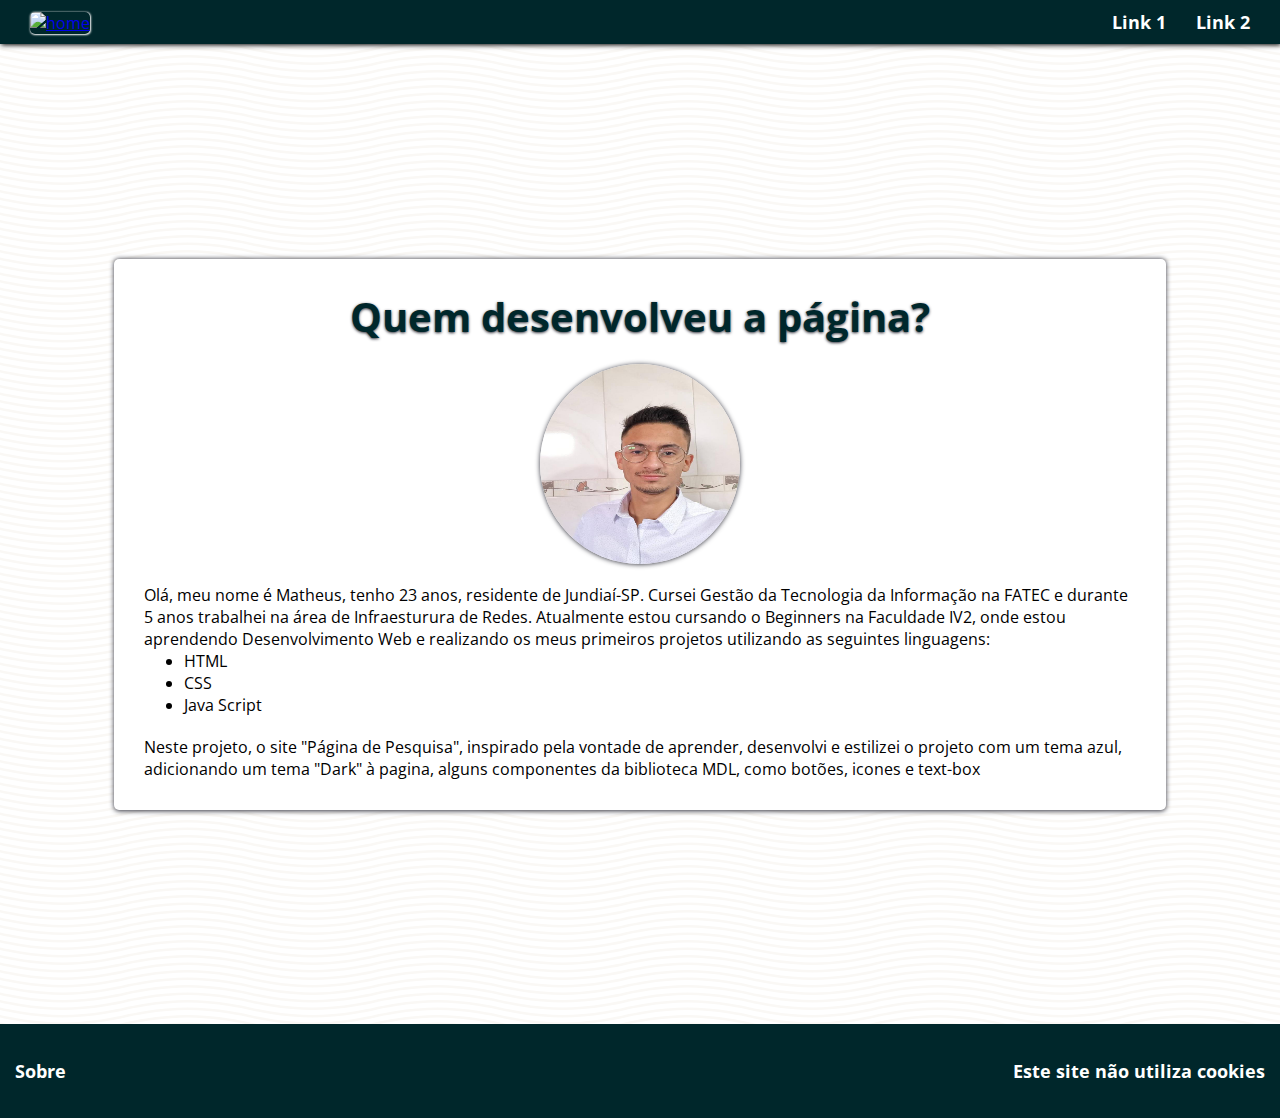
==== Sobre/index.html @ 3d1beba5 "Paginas: Timezone, Sobre e suas respectivas manipulações" ====
<!DOCTYPE html>
<html lang="pt-br">

<head>
    <meta charset="UTF-8">
    <meta http-equiv="X-UA-Compatible" content="IE=edge">
    <meta name="viewport" content="width=device-width, initial-scale=1.0">
    <link rel="stylesheet" href="./style.css">
    <title>Sobre</title>
</head>

<body>
    <header>
        <nav id="nav-menu">
            <a href="../index.html"><img src="https://images.unsplash.com/37/tEREUy1vSfuSu8LzTop3_IMG_2538.jpg?ixid=MXwxMjA3fDB8MHxwaG90by1wYWdlfHx8fGVufDB8fHw%3D&ixlib=rb-1.2.1&auto=format&fit=crop&w=750&q=80"
            alt="home" class="home_img"></a>
            
            <div class="menu">
                <a href="">Link 1</a>
                <a href="">Link 2</a>
            </div>
        </nav>
    </header>

    <main id="main">
        <div class="perfil">
            <h1>Quem desenvolveu a página?</h1>

            <div class="foto-perfil"><img src="../imagens/matheus.jpeg" alt="Matheus" class="foto-matheus">
            </div>

            <p>Olá, meu nome é Matheus, tenho 23 anos, residente de Jundiaí-SP. Cursei Gestão da Tecnologia
                da Informação na FATEC e durante 5 anos trabalhei na área de Infraesturura de Redes.
                Atualmente estou cursando o Beginners na Faculdade IV2, onde estou aprendendo Desenvolvimento Web e
                realizando os meus primeiros projetos utilizando as seguintes linguagens:
            </p>
            <div class="lista">
                <ul>
                    <li> HTML</li>
                    <li> CSS </li>
                    <li> Java Script </li>
                </ul>
            </div>

            <p> Neste projeto, o site "Página de Pesquisa", inspirado pela vontade de aprender,
                desenvolvi e estilizei o projeto com um tema azul, adicionando um tema "Dark" à pagina, alguns
                componentes da biblioteca MDL, como botões, icones e text-box</p>

        </div>
                
    </main>  

    <footer>
        <div class="about">
            <a class="linkFooter" href="index.html">Sobre</a>
        </div>
        <div class="cookies">
            <p>Este site não utiliza cookies</p>
        </div>
    </div>
</footer>

</body>


</html>
---- Sobre/style.css ----
@import url('https://fonts.googleapis.com/css2?family=Open+Sans:wght@300;700&display=swap');

*{
    margin: 0px;
    padding: 0px;
    font-family: 'Open Sans', sans-serif;
}

body {
    background-color: #ffffff;
background-image: url("data:image/svg+xml,%3Csvg xmlns='http://www.w3.org/2000/svg' width='250' height='30' viewBox='0 0 1000 120'%3E%3Cg fill='none' stroke='%23faf8f5' stroke-width='10' %3E%3Cpath d='M-500 75c0 0 125-30 250-30S0 75 0 75s125 30 250 30s250-30 250-30s125-30 250-30s250 30 250 30s125 30 250 30s250-30 250-30'/%3E%3Cpath d='M-500 45c0 0 125-30 250-30S0 45 0 45s125 30 250 30s250-30 250-30s125-30 250-30s250 30 250 30s125 30 250 30s250-30 250-30'/%3E%3Cpath d='M-500 105c0 0 125-30 250-30S0 105 0 105s125 30 250 30s250-30 250-30s125-30 250-30s250 30 250 30s125 30 250 30s250-30 250-30'/%3E%3Cpath d='M-500 15c0 0 125-30 250-30S0 15 0 15s125 30 250 30s250-30 250-30s125-30 250-30s250 30 250 30s125 30 250 30s250-30 250-30'/%3E%3Cpath d='M-500-15c0 0 125-30 250-30S0-15 0-15s125 30 250 30s250-30 250-30s125-30 250-30s250 30 250 30s125 30 250 30s250-30 250-30'/%3E%3Cpath d='M-500 135c0 0 125-30 250-30S0 135 0 135s125 30 250 30s250-30 250-30s125-30 250-30s250 30 250 30s125 30 250 30s250-30 250-30'/%3E%3C/g%3E%3C/svg%3E");
}

header {
    width: auto;
    /* height: 10%; */
    padding: 10px;
    background-color: #00272B;
    align-items: center;
    box-shadow: 1px 1px 5px black;
}

#nav-menu {
    display: flex;
    justify-content: space-between;
    align-items: center;
}

.home_img {
    width: 80px;
    height: 50px;
    border-radius: 5px;
    margin-left: 20px;
    margin-top: 2px;
    box-shadow: 0.5px 0.5px 2px rgb(255, 255, 255);
    cursor: pointer;
    transition: 0.2s;
}

.home_img:hover{
    transform: scale(1.05);
}

.menu{
    margin-right: 20px;
    display: flex;
    justify-content: space-between;
}

.menu a {
    margin-left: 30px;
    text-decoration: none;
    font-size: 18px;
    font-weight: bold;
    color: #fff;
    transition: 0.25s;
    position: relative;
}

.menu a::after{
    content: '';
    width: 0;
    height: 2px;
    background-color: #fff;
    position: absolute;
    left: 0;
    bottom: -4px; 
}
.menu a:hover::after{
    transform: scale(1.05);
    width: 100%;
    transition: width 0.55s ease-in-out;
}

#main{
    width: auto;
    min-height: 100vh;
    margin: 20px 0px;
    padding: 20px;
    display: flex;
    justify-content: center;
    align-items: center;
}

.perfil{
    width: 80%;
    height: 80%;
    padding: 30px 30px;
    background-color: #fff;
    border-radius: 5px;
    box-shadow:  0px 0.5px 5px rgb(48, 48, 59);
}   

.perfil h1{
    margin: 0px 0px;
    font-size: 40px;
    text-align: center;
    color: #00272B;
    text-shadow: 0px 0.5px 3px rgb(48, 48, 59);
}
.lista{
    width: auto;
    height: auto;
    padding-left: 40px;
    padding-bottom: 20px;
}

.foto-perfil{
    margin: 20px 0px;
    display: flex;
    justify-content: center;
}
.foto-matheus{
    width: 200px;
    height: 200px;
    border-radius: 50%;
    box-shadow: 0px 0.5px 5px rgb(48, 48, 59);
}

footer{
    display: flex;
    flex-direction: row;
    justify-content: space-between;
    background-color: #00272B;
    padding: 35px 15px;
}

footer a {
    text-decoration: none;
    color: #fff;
    font-size: 18px;
    font-weight: bold;
    transition: 0.3s;
}

.linkFooter:hover{
    font-size: 20px;
}

footer p{ 
    color: #fff;
    font-size: 18px;
    font-weight: bold;
}
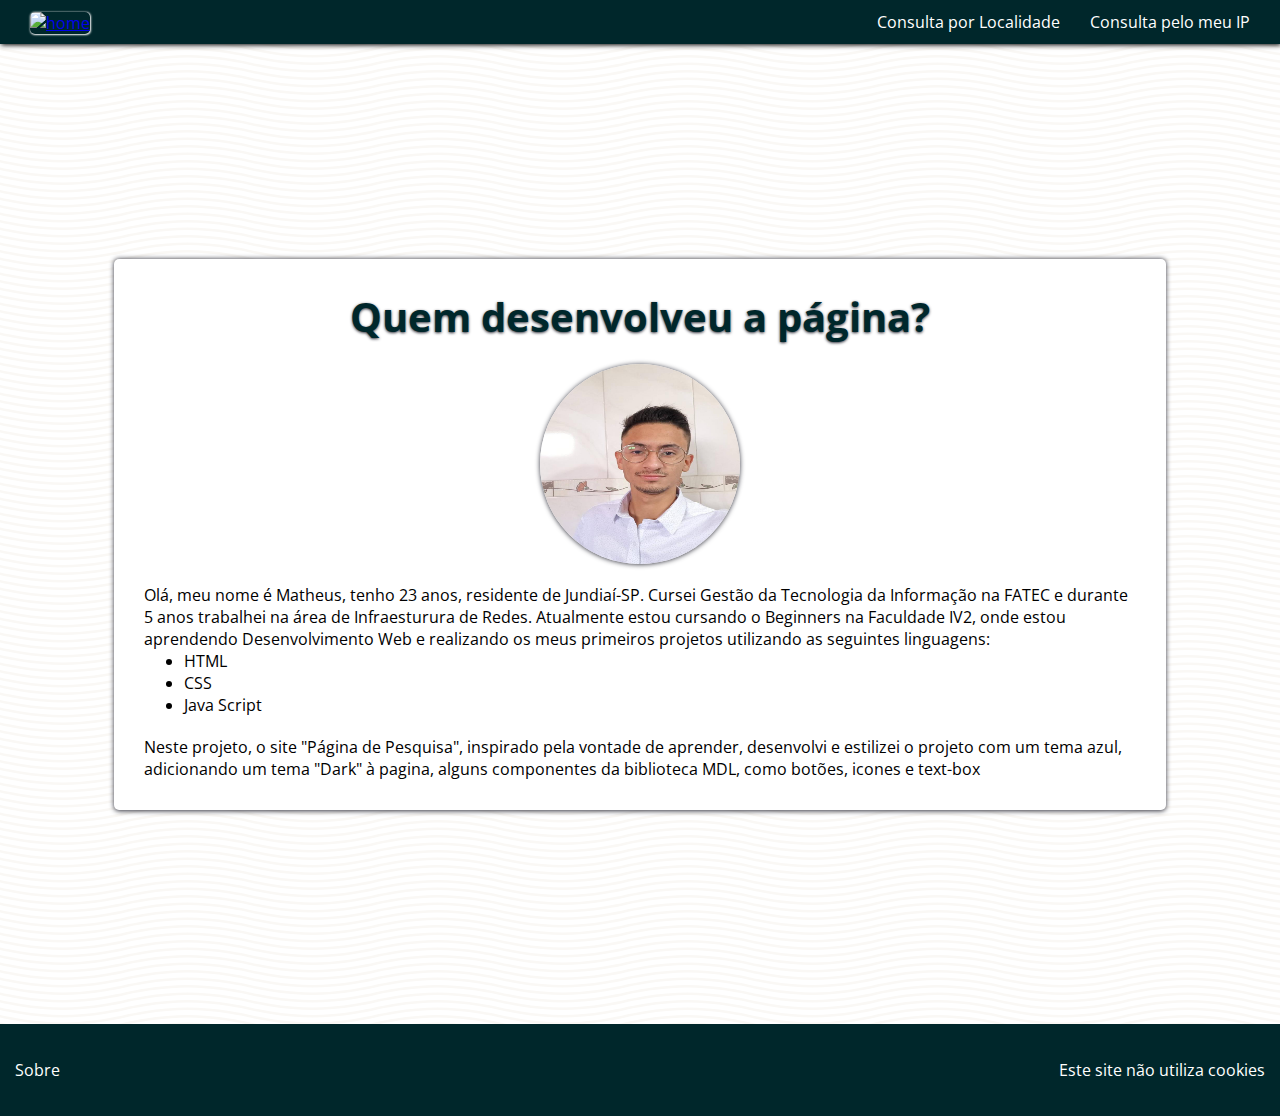
==== commit 51f51646: "Paginas de Consulta por Localidade, Consulta pelo IP" ====
--- a/Sobre/index.html
+++ b/Sobre/index.html
@@ -16,8 +16,8 @@
             alt="home" class="home_img"></a>
             
             <div class="menu">
-                <a href="">Link 1</a>
-                <a href="">Link 2</a>
+                <a href="../Localidade/index.html">Consulta por Localidade</a>
+                <a href="../IP/index.html">Consulta pelo meu IP</a>
             </div>
         </nav>
     </header>
--- a/Sobre/style.css
+++ b/Sobre/style.css
@@ -50,8 +50,7 @@
 .menu a {
     margin-left: 30px;
     text-decoration: none;
-    font-size: 18px;
-    font-weight: bold;
+    font-size: 16px;
     color: #fff;
     transition: 0.25s;
     position: relative;
@@ -115,6 +114,12 @@
     height: 200px;
     border-radius: 50%;
     box-shadow: 0px 0.5px 5px rgb(48, 48, 59);
+    transition: 0.3s;
+}
+
+.foto-matheus:hover{
+    transform: scale(1.03);
+    box-shadow: 0px 0.5px 10px rgb(48, 48, 59);
 }
 
 footer{
@@ -128,17 +133,15 @@
 footer a {
     text-decoration: none;
     color: #fff;
-    font-size: 18px;
-    font-weight: bold;
+    font-size: 16px;
     transition: 0.3s;
 }
 
 .linkFooter:hover{
-    font-size: 20px;
+    font-size: 18px;
 }
 
 footer p{ 
     color: #fff;
-    font-size: 18px;
-    font-weight: bold;
+    font-size: 16px;
 }